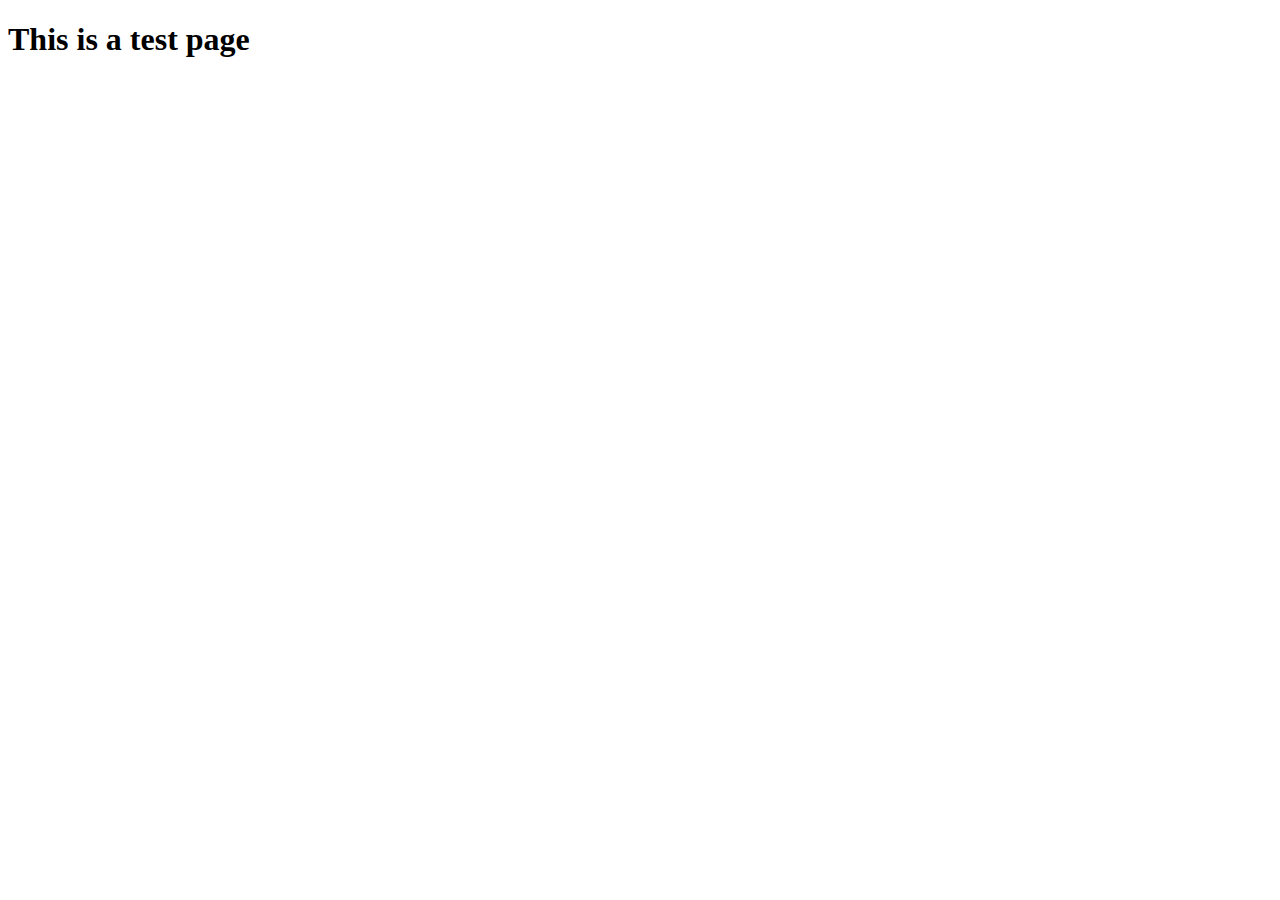
==== index.html @ 14e85d7f "template index file added" ====
<!DOCTYPE html>
<html lang="en">
<head>
    <meta charset="UTF-8">
    <meta name="viewport" content="width=device-width, initial-scale=1.0">
    <title>Document</title>
</head>
<body>
    <h1>This is a test page</h1>
</body>
</html>
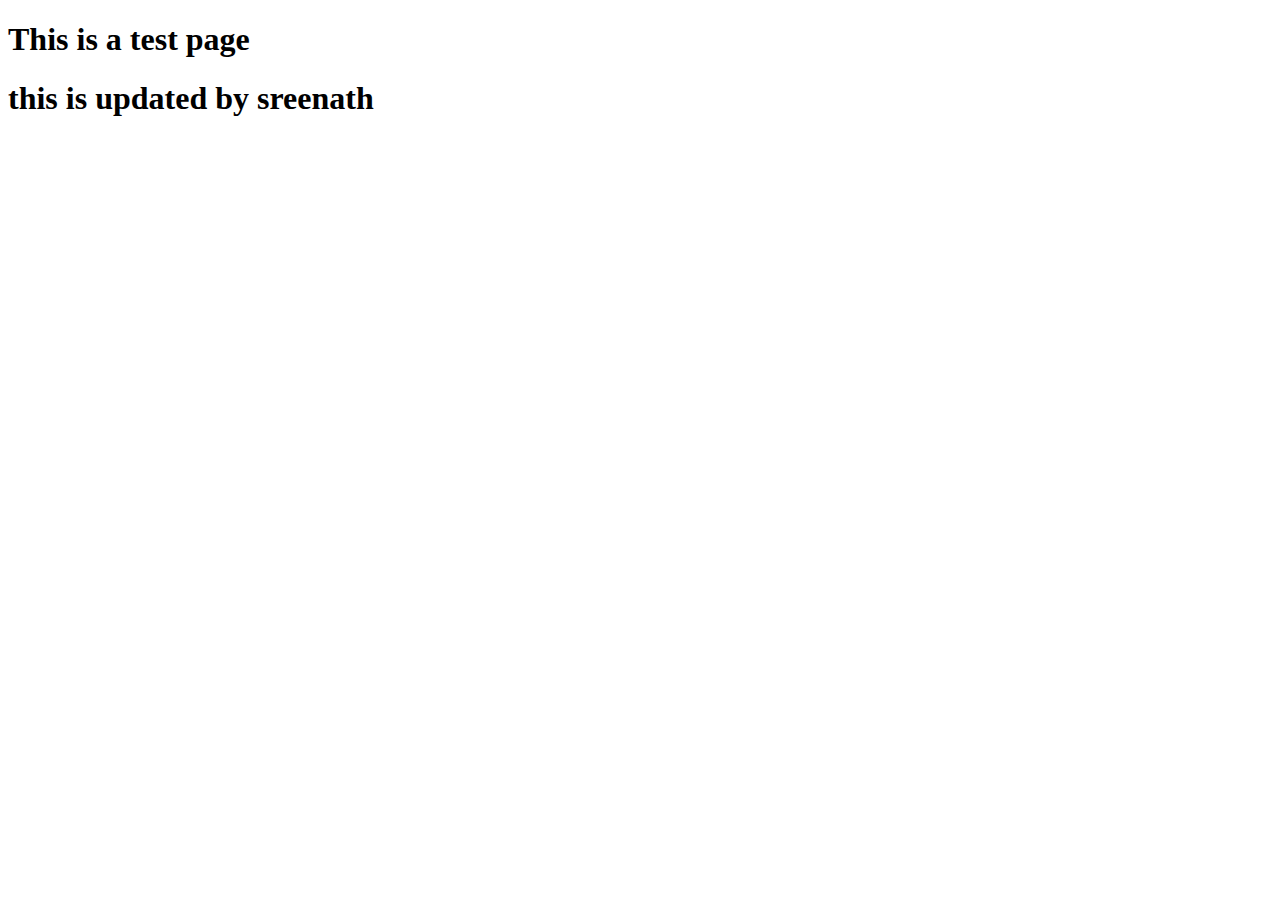
==== commit 533e2c13: "updated by sreenath" ====
--- a/index.html
+++ b/index.html
@@ -7,5 +7,6 @@
 </head>
 <body>
     <h1>This is a test page</h1>
+    <h1> this is updated by sreenath</h1>
 </body>
 </html>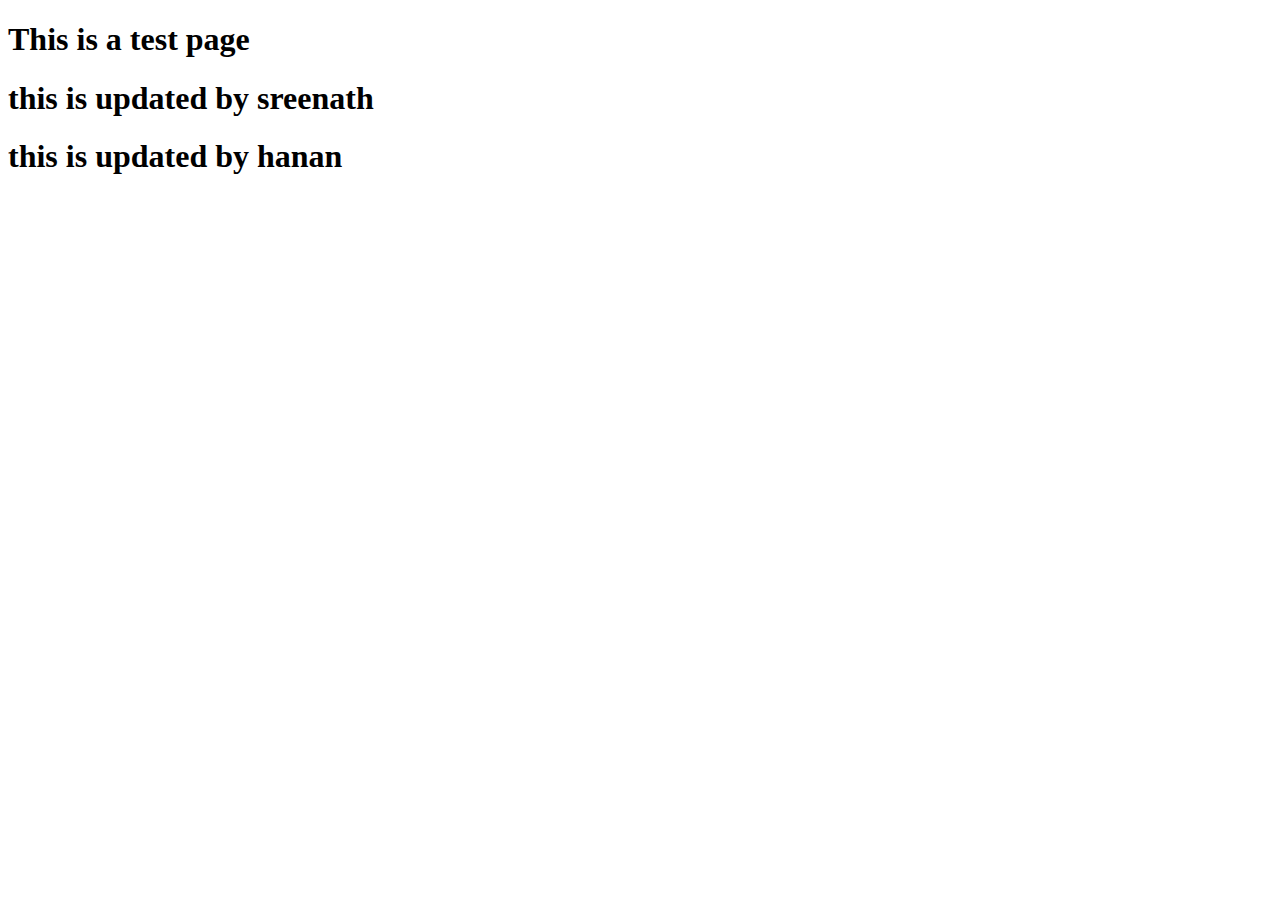
==== commit 55717cd6: "updated" ====
--- a/index.html
+++ b/index.html
@@ -8,5 +8,6 @@
 <body>
     <h1>This is a test page</h1>
     <h1> this is updated by sreenath</h1>
+    <h1> this is updated by hanan</h1>
 </body>
 </html>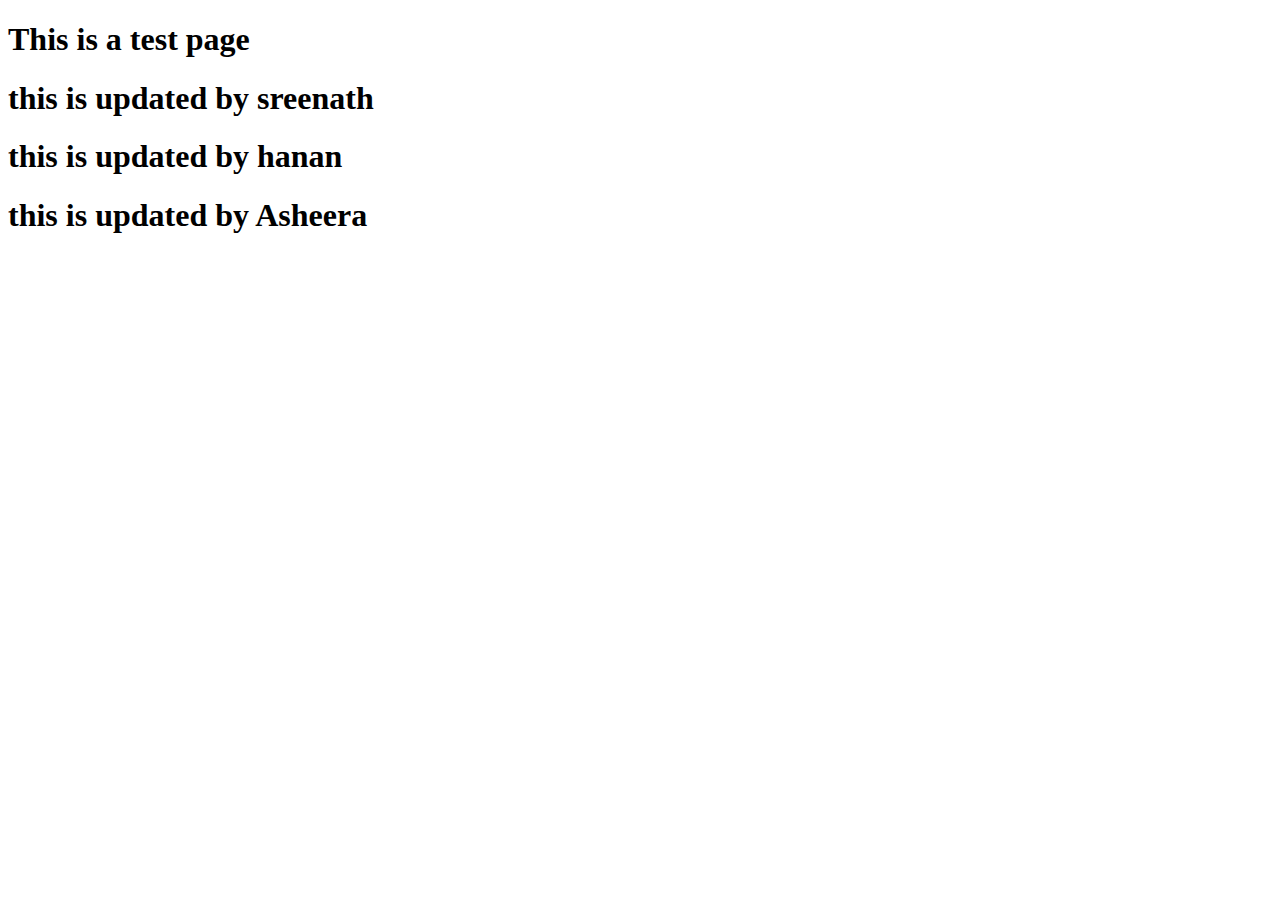
==== commit d579d29f: "this is updated Asheera" ====
--- a/index.html
+++ b/index.html
@@ -9,5 +9,6 @@
     <h1>This is a test page</h1>
     <h1> this is updated by sreenath</h1>
     <h1> this is updated by hanan</h1>
+    <h1>this is updated by Asheera</h1>
 </body>
 </html>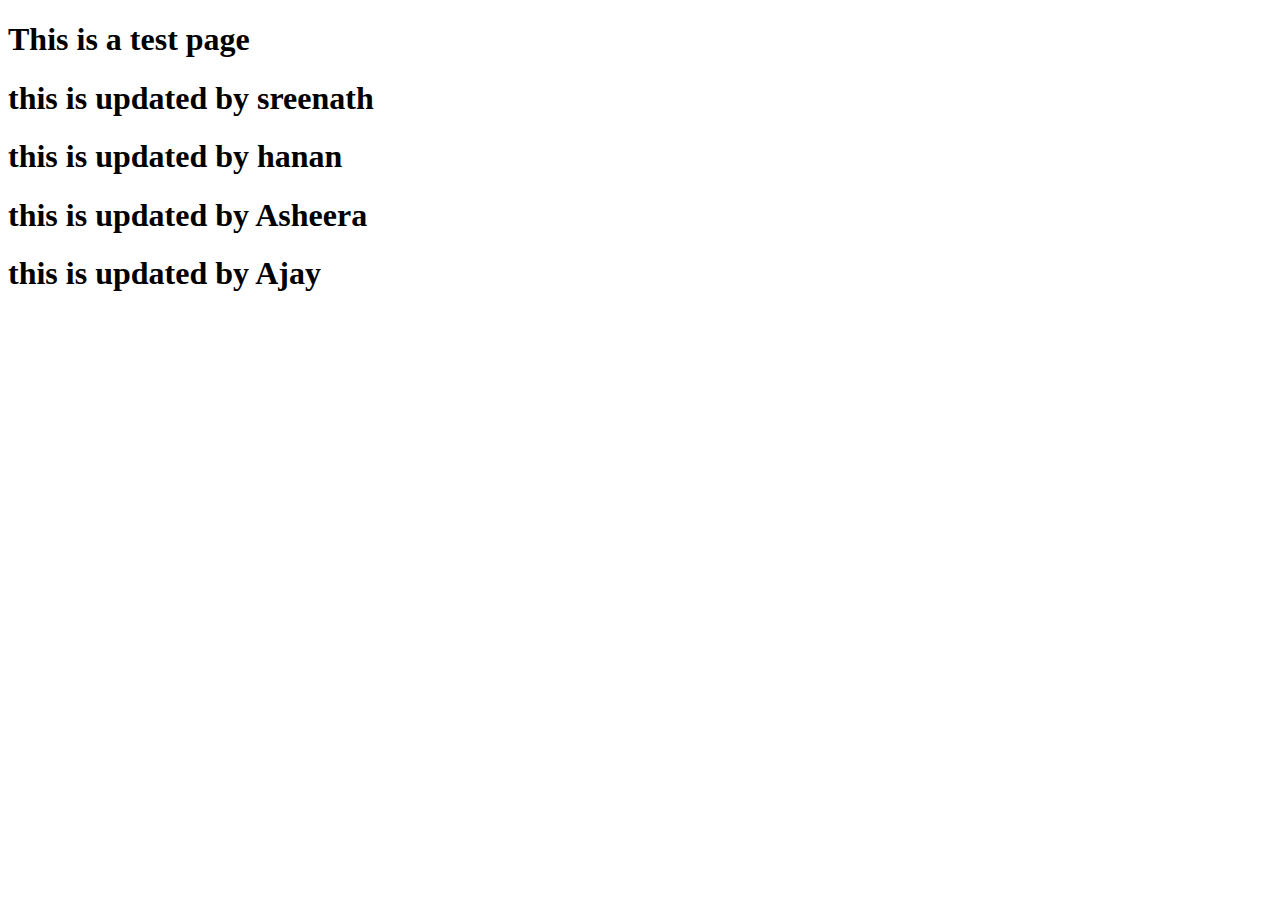
==== commit ae253931: "Updated by ajay" ====
--- a/index.html
+++ b/index.html
@@ -10,5 +10,8 @@
     <h1> this is updated by sreenath</h1>
     <h1> this is updated by hanan</h1>
     <h1>this is updated by Asheera</h1>
+    <h1>this is updated by Ajay</h1>
+    
+
 </body>
 </html>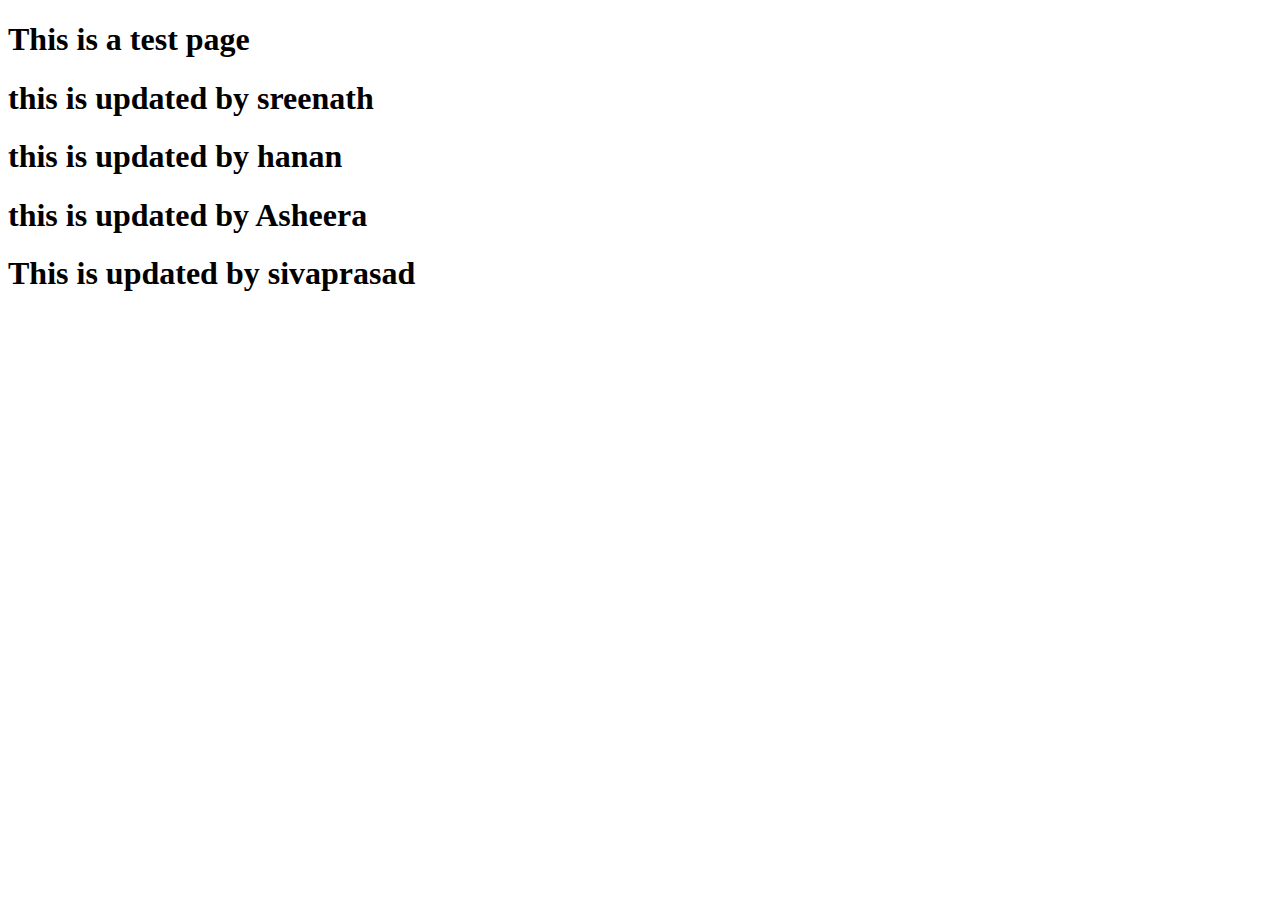
==== commit 93610427: "Update 2 from siva" ====
--- a/index.html
+++ b/index.html
@@ -10,8 +10,6 @@
     <h1> this is updated by sreenath</h1>
     <h1> this is updated by hanan</h1>
     <h1>this is updated by Asheera</h1>
-    <h1>this is updated by Ajay</h1>
-    
-
+    <h1>This is updated by sivaprasad</h1>
 </body>
 </html>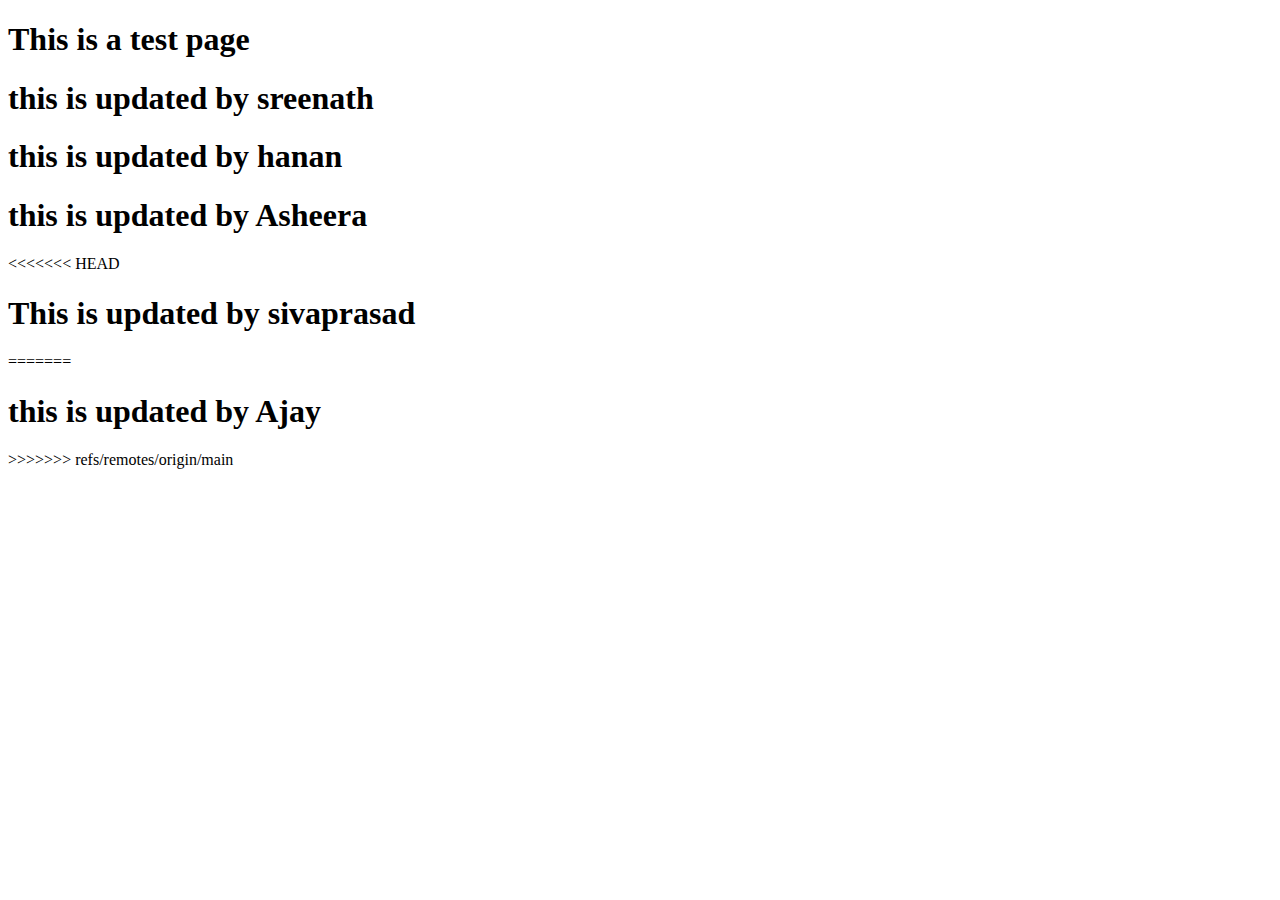
==== commit bd71dae7: "Update2 from siva" ====
--- a/index.html
+++ b/index.html
@@ -10,6 +10,12 @@
     <h1> this is updated by sreenath</h1>
     <h1> this is updated by hanan</h1>
     <h1>this is updated by Asheera</h1>
+<<<<<<< HEAD
     <h1>This is updated by sivaprasad</h1>
+=======
+    <h1>this is updated by Ajay</h1>
+    
+
+>>>>>>> refs/remotes/origin/main
 </body>
 </html>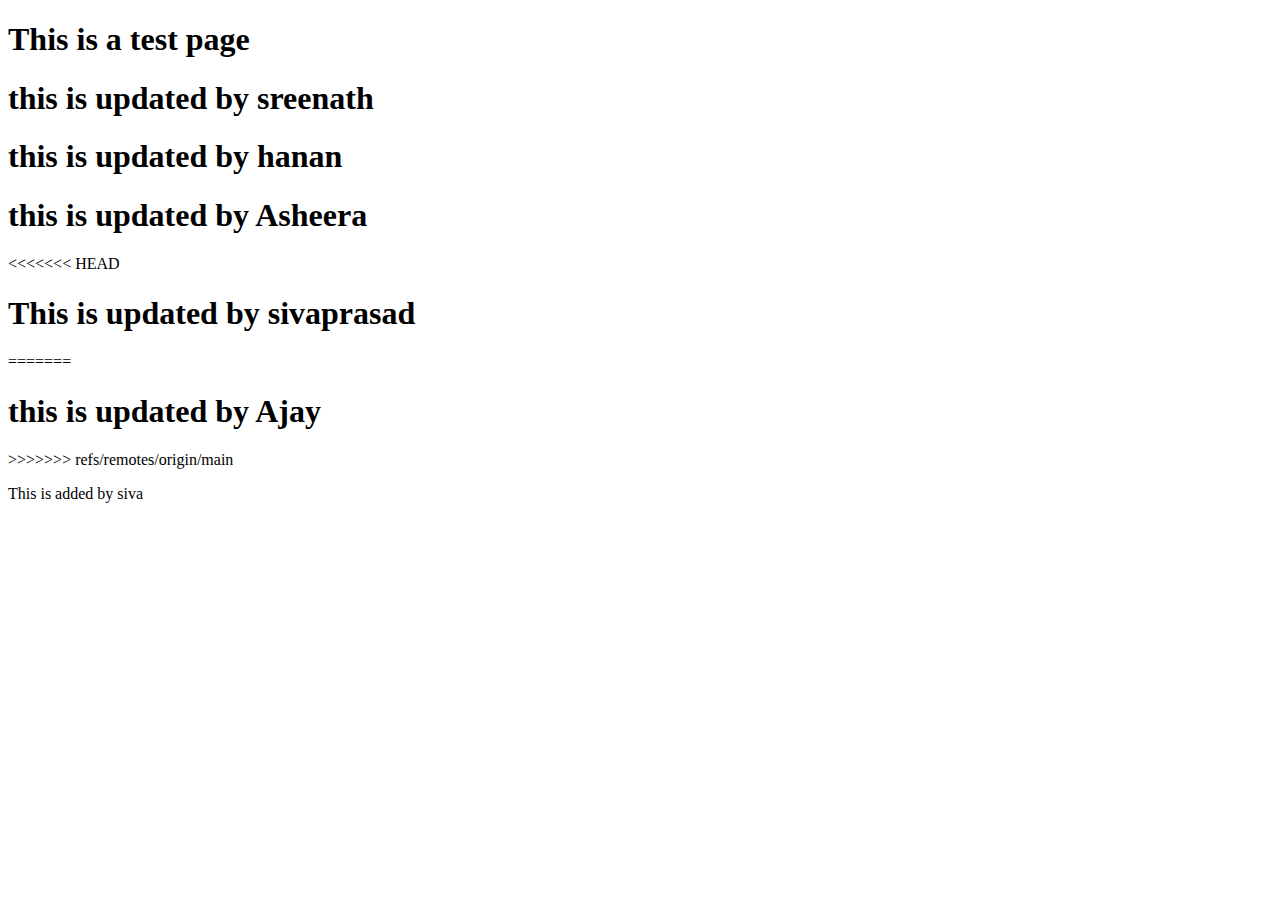
==== commit b9e3bb13: "New update from sive" ====
--- a/index.html
+++ b/index.html
@@ -17,5 +17,6 @@
     
 
 >>>>>>> refs/remotes/origin/main
+<p>This is added by siva</p>
 </body>
 </html>